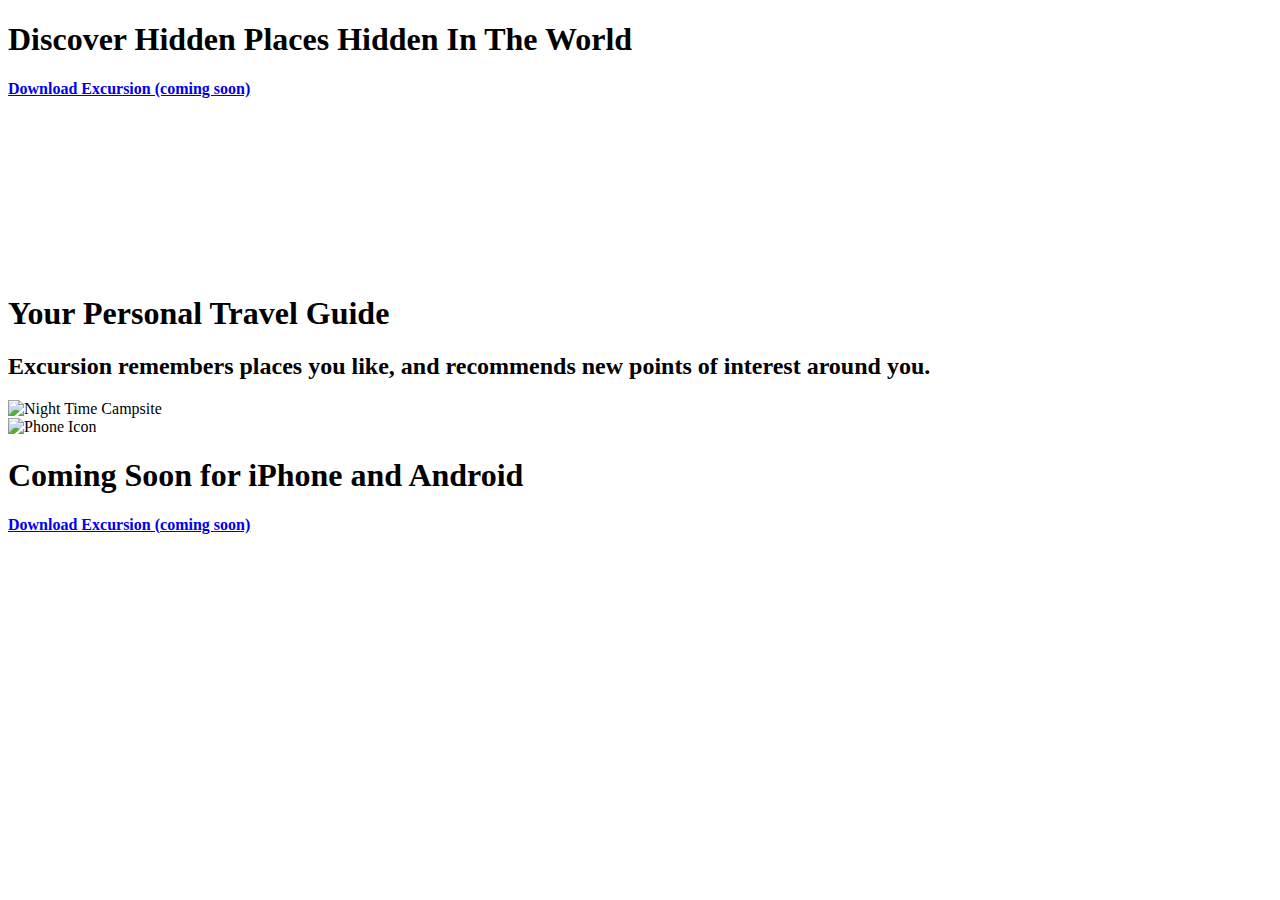
==== index.html @ dc66328d "fixed file tree." ====
<!DOCTYPE html>
<html lang="en" dir="ltr">
  <head>
    <meta charset="utf-8">
    <title>"Excursion" your exploration assistant </title>
     <link rel="stylesheet" type="text/css" href="C:\html\Project\excursion\resources\css\style.css">
  </head>
<body>
  <h1 class="main">Discover Hidden Places Hidden In The World</h1>
  <h4 class="link"> <a href="C:\html\Project\excursion\html\index.html">Download Excursion (coming soon)</a></h5>
  <video loop src="C:\html\Project\excursion\resources\graphics\excursion.mp4"
   autoplay poster="posterimage.jpg"></video>
  <h1 class="main">Your Personal Travel Guide</h1>
  <h2 class="secondary">Excursion remembers places you like, and recommends
    new points of interest around you.</h2>
  <img src="C:\html\Project\excursion\resources\graphics\camp.jpg" alt="Night Time Campsite">
  <br>
  <img src="C:\html\Project\excursion\resources\graphics\phone.png" alt="Phone Icon">
  <h1 class="main">Coming Soon for iPhone and Android</h1>
    <h4> <a href="C:\html\Project\excursion\html\index.html">Download Excursion (coming soon)</a></h5>

  </body>
</html>
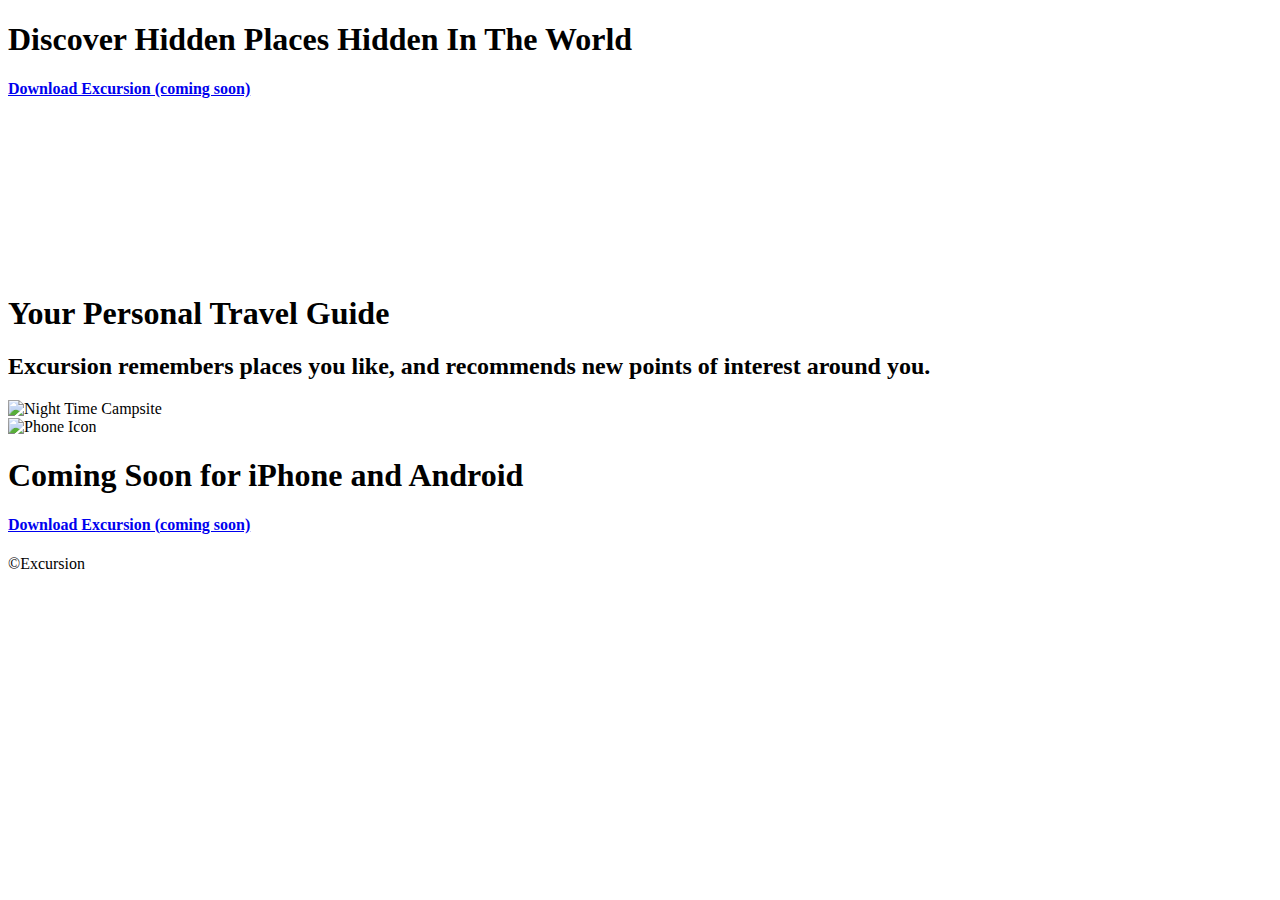
==== commit b21ec803: "added copyright symnol." ====
--- a/index.html
+++ b/index.html
@@ -7,17 +7,18 @@
   </head>
 <body>
   <h1 class="main">Discover Hidden Places Hidden In The World</h1>
-  <h4 class="link"> <a href="C:\html\Project\excursion\html\index.html">Download Excursion (coming soon)</a></h5>
+  <h4 class="link"> <a href="C:\html\Project\excursion\index.html">Download Excursion (coming soon)</a></h5>
   <video loop src="C:\html\Project\excursion\resources\graphics\excursion.mp4"
    autoplay poster="posterimage.jpg"></video>
-  <h1 class="main">Your Personal Travel Guide</h1>
+  <h1 class="main_sub">Your Personal Travel Guide</h1>
   <h2 class="secondary">Excursion remembers places you like, and recommends
     new points of interest around you.</h2>
   <img src="C:\html\Project\excursion\resources\graphics\camp.jpg" alt="Night Time Campsite">
   <br>
   <img src="C:\html\Project\excursion\resources\graphics\phone.png" alt="Phone Icon">
-  <h1 class="main">Coming Soon for iPhone and Android</h1>
-    <h4> <a href="C:\html\Project\excursion\html\index.html">Download Excursion (coming soon)</a></h5>
+  <h1 class="main_sub">Coming Soon for iPhone and Android</h1>
+    <h4> <a href="C:\html\Project\excursion\index.html">Download Excursion (coming soon)</a></h5>
+  <p class="copyright">&copy;Excursion</p>
 
   </body>
 </html>
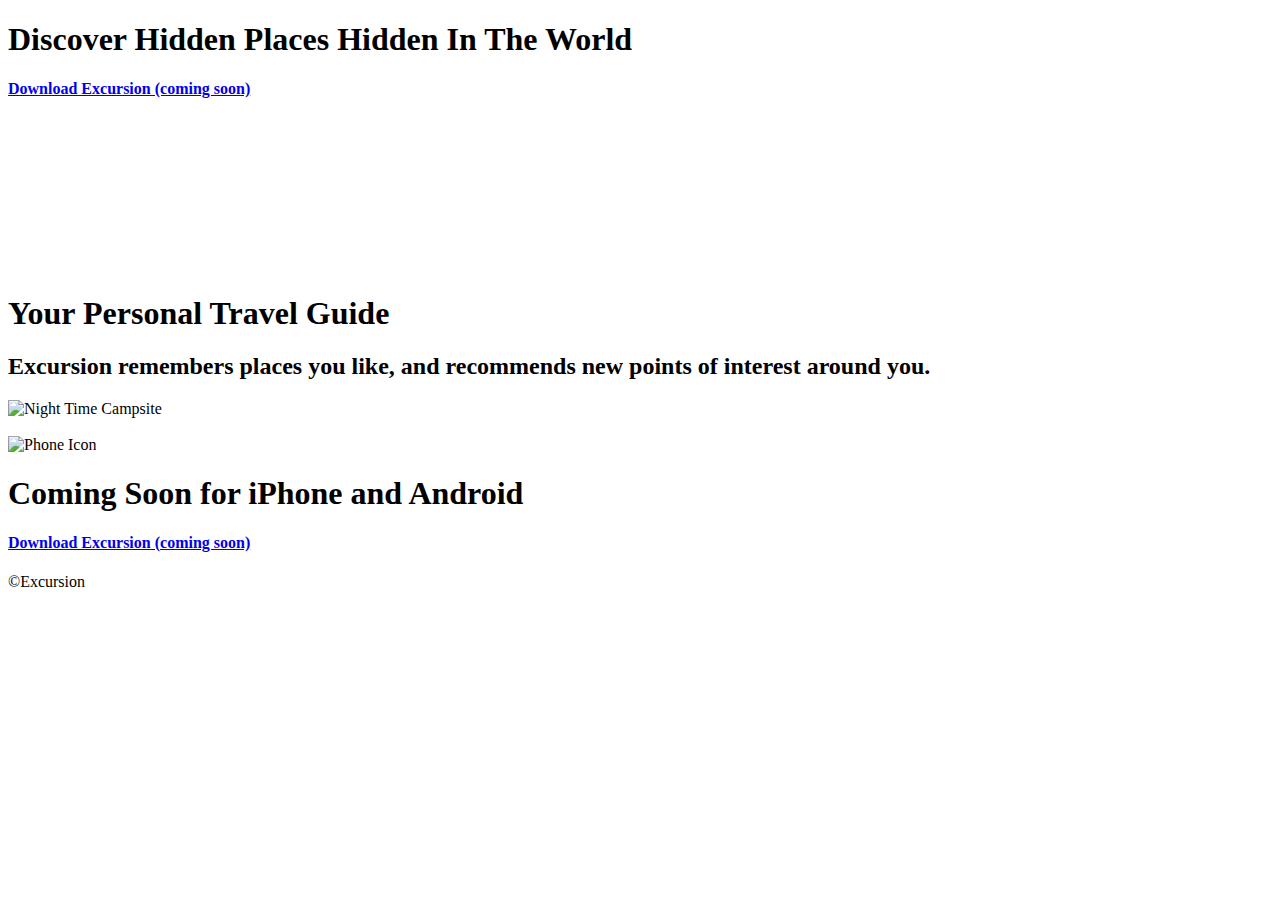
==== commit 425238e9: "first launch fixes." ====
--- a/index.html
+++ b/index.html
@@ -3,22 +3,28 @@
   <head>
     <meta charset="utf-8">
     <title>"Excursion" your exploration assistant </title>
-     <link rel="stylesheet" type="text/css" href="C:\html\Project\excursion\resources\css\style.css">
+     <link rel="stylesheet" type="text/css" href="..\excursion\resources\css\style.css">
   </head>
 <body>
-  <h1 class="main">Discover Hidden Places Hidden In The World</h1>
-  <h4 class="link"> <a href="C:\html\Project\excursion\index.html">Download Excursion (coming soon)</a></h5>
-  <video loop src="C:\html\Project\excursion\resources\graphics\excursion.mp4"
-   autoplay poster="posterimage.jpg"></video>
-  <h1 class="main_sub">Your Personal Travel Guide</h1>
-  <h2 class="secondary">Excursion remembers places you like, and recommends
+  <div id="Header">
+    <h1 class="main">Discover Hidden Places Hidden In The World</h1>
+    <h4 class="link"> <a href="C:\html\Project\excursion\index.html">Download Excursion (coming soon)</a></h5>
+  </div>
+  <div id="Body">
+    <video loop src="..\excursion\resources\graphics\excursion.mp4"
+     autoplay poster="posterimage.jpg"></video>
+    <h1 class="main_sub">Your Personal Travel Guide</h1>
+    <h2 class="secondary">Excursion remembers places you like, and recommends
     new points of interest around you.</h2>
-  <img src="C:\html\Project\excursion\resources\graphics\camp.jpg" alt="Night Time Campsite">
+    <img src="C:\html\Project\excursion\resources\graphics\camp.jpg" alt="Night Time Campsite">
+  </div>
   <br>
-  <img src="C:\html\Project\excursion\resources\graphics\phone.png" alt="Phone Icon">
-  <h1 class="main_sub">Coming Soon for iPhone and Android</h1>
+  <div id="Footer">
+    <img src="C:\html\Project\excursion\resources\graphics\phone.png" alt="Phone Icon">
+    <h1 class="main_sub">Coming Soon for iPhone and Android</h1>
     <h4> <a href="C:\html\Project\excursion\index.html">Download Excursion (coming soon)</a></h5>
-  <p class="copyright">&copy;Excursion</p>
+      <p class="copyright">&copy;Excursion</p>
+  </div>
 
   </body>
 </html>
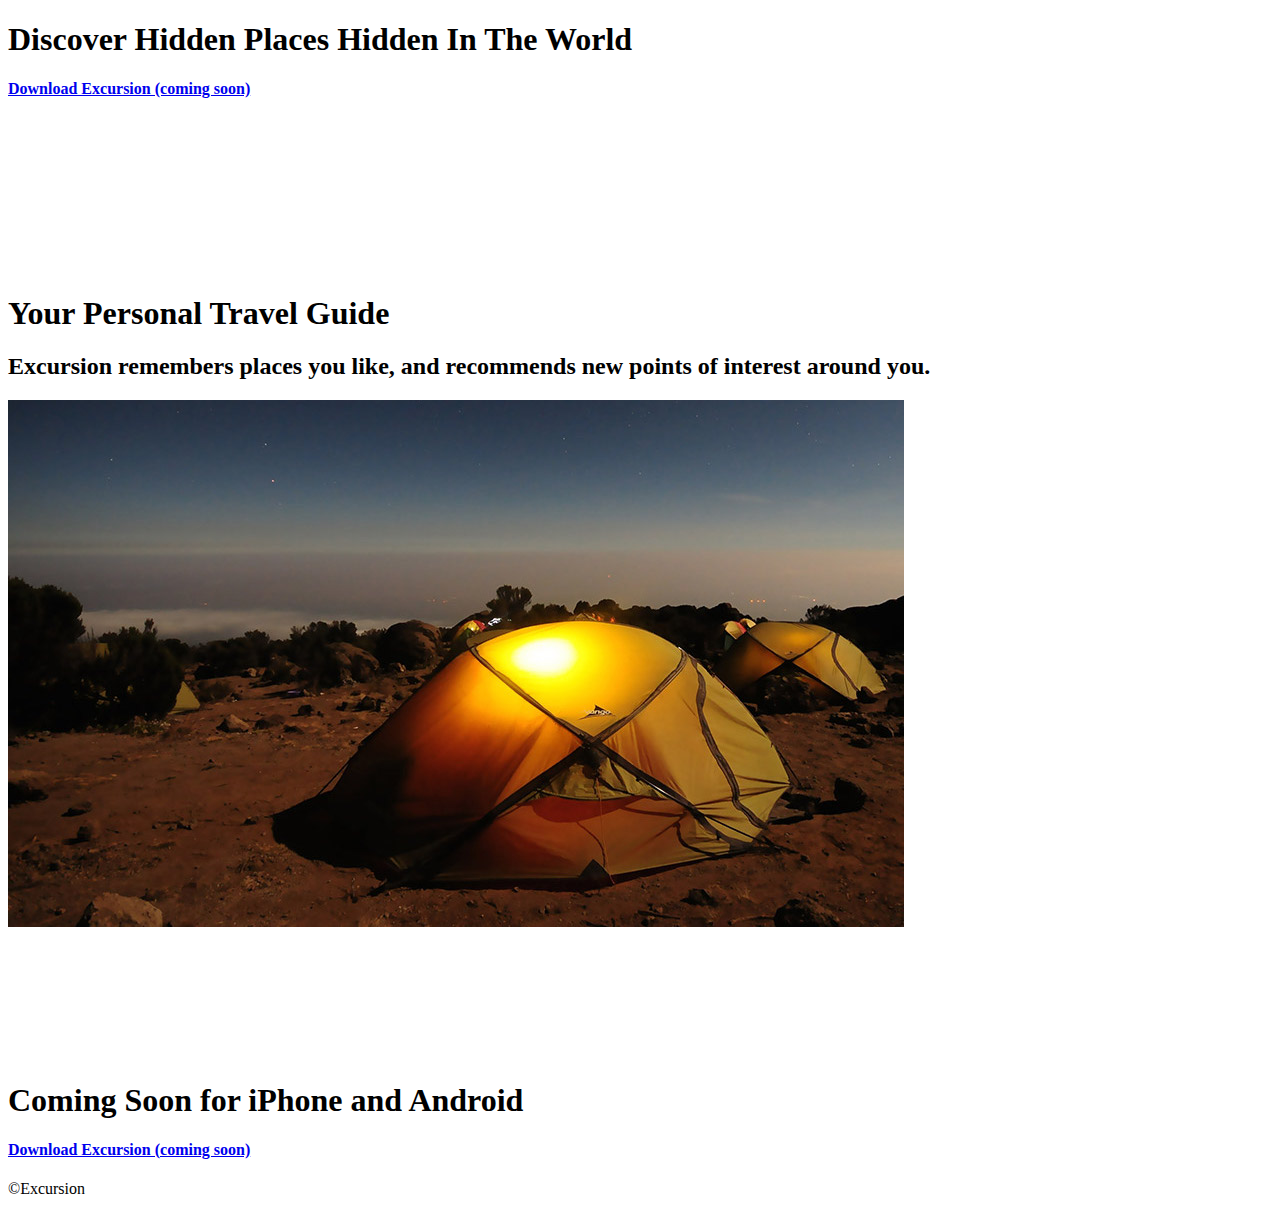
==== commit 15c797fe: "third launch attempt" ====
--- a/index.html
+++ b/index.html
@@ -8,7 +8,7 @@
 <body>
   <div id="Header">
     <h1 class="main">Discover Hidden Places Hidden In The World</h1>
-    <h4 class="link"> <a href="C:\html\Project\excursion\index.html">Download Excursion (coming soon)</a></h5>
+    <h4 class="link"> <a href="..\excursion\index.html">Download Excursion (coming soon)</a></h5>
   </div>
   <div id="Body">
     <video loop src="..\excursion\resources\graphics\excursion.mp4"
@@ -16,13 +16,13 @@
     <h1 class="main_sub">Your Personal Travel Guide</h1>
     <h2 class="secondary">Excursion remembers places you like, and recommends
     new points of interest around you.</h2>
-    <img src="C:\html\Project\excursion\resources\graphics\camp.jpg" alt="Night Time Campsite">
+    <img src="..\resources\graphics\camp.jpg" alt="Night Time Campsite">
   </div>
   <br>
   <div id="Footer">
-    <img src="C:\html\Project\excursion\resources\graphics\phone.png" alt="Phone Icon">
+    <img src="..\resources\graphics\phone.png" alt="Phone Icon">
     <h1 class="main_sub">Coming Soon for iPhone and Android</h1>
-    <h4> <a href="C:\html\Project\excursion\index.html">Download Excursion (coming soon)</a></h5>
+    <h4> <a href="..\excursion\index.html">Download Excursion (coming soon)</a></h5>
       <p class="copyright">&copy;Excursion</p>
   </div>
 
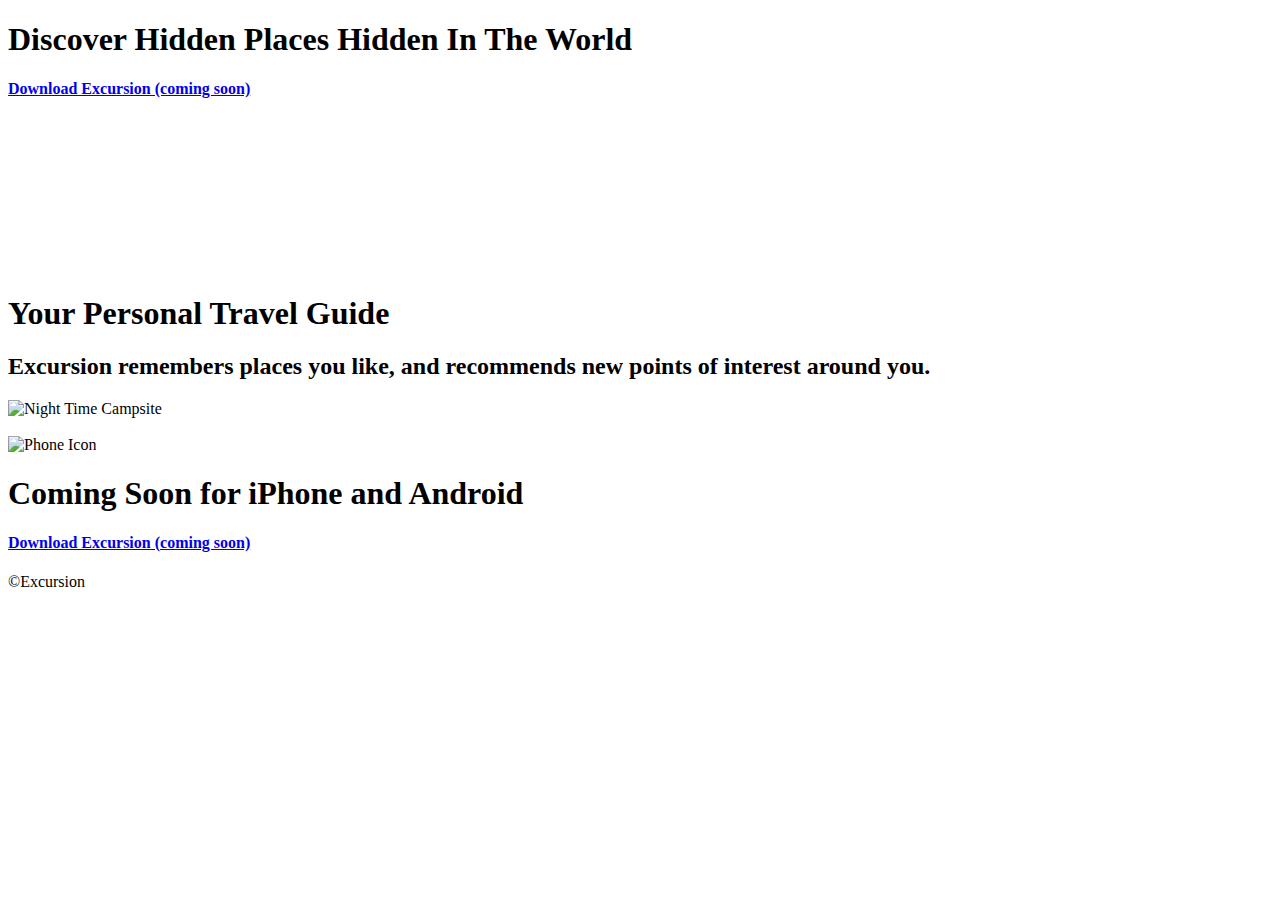
==== commit fcffd046: "foiurth and final try." ====
--- a/index.html
+++ b/index.html
@@ -16,11 +16,11 @@
     <h1 class="main_sub">Your Personal Travel Guide</h1>
     <h2 class="secondary">Excursion remembers places you like, and recommends
     new points of interest around you.</h2>
-    <img src="..\resources\graphics\camp.jpg" alt="Night Time Campsite">
+    <img src="..\excursion\resources\graphics\camp.jpg" alt="Night Time Campsite">
   </div>
   <br>
   <div id="Footer">
-    <img src="..\resources\graphics\phone.png" alt="Phone Icon">
+    <img src="..\excursion\resources\graphics\phone.png" alt="Phone Icon">
     <h1 class="main_sub">Coming Soon for iPhone and Android</h1>
     <h4> <a href="..\excursion\index.html">Download Excursion (coming soon)</a></h5>
       <p class="copyright">&copy;Excursion</p>
